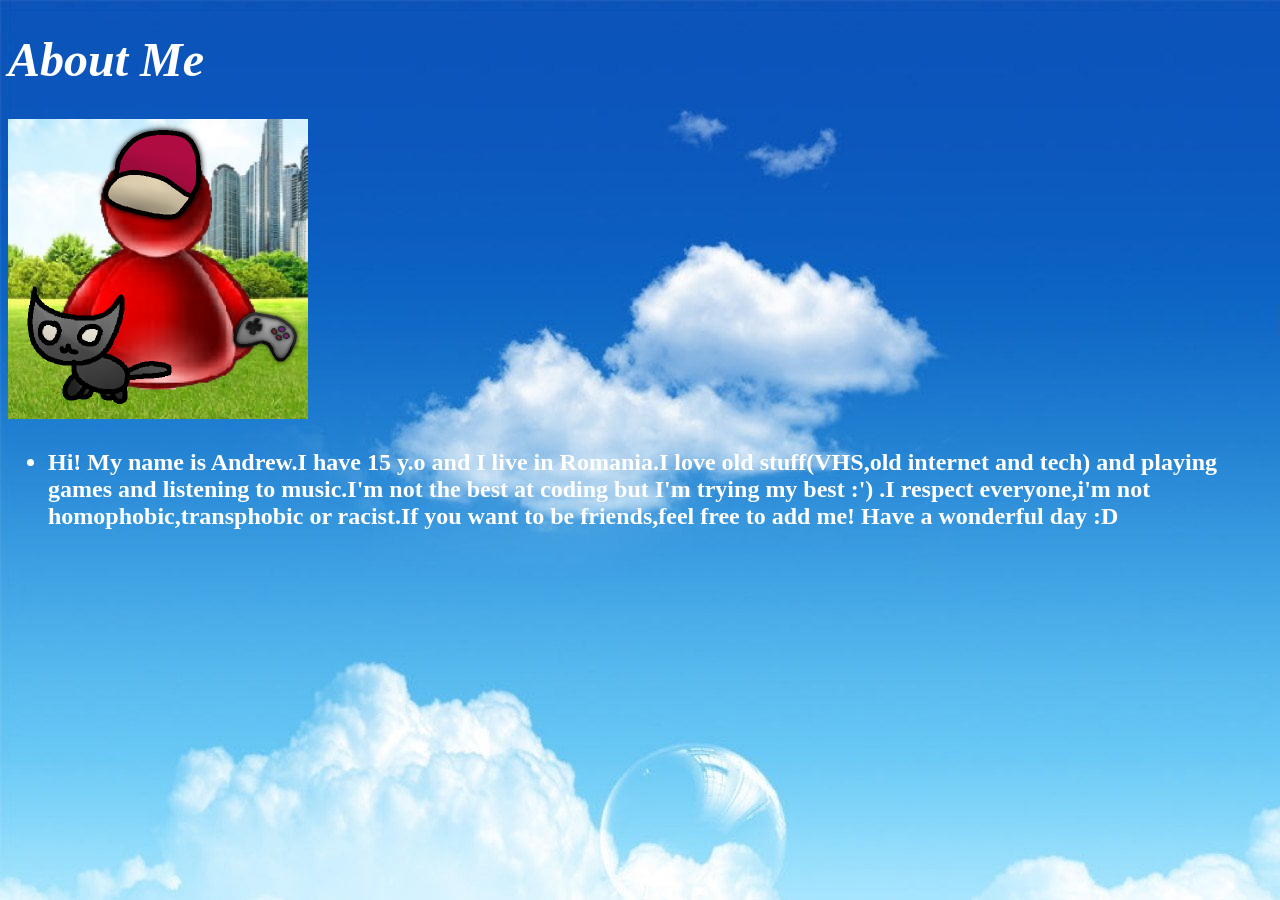
==== about.html @ 8afbf98b "Add files via upload" ====
<!DOCTYPE html>
<html>
  <head>
    <meta charset="UTF-8">
    <meta name="viewport" content="width=device-width, initial-scale=1.0">
    <title>About me</title>
    <link href="/style.css" rel="stylesheet" type="text/css" media="all">
    <link rel="icon" type="image/x-icon" href="icon.png">
  </head>
  <body>
  <font size="5">
<h1><i>About Me</i></h1>
<img src="pic.png" alt="pic" width="300" height="auto">
<ul class="navbar">
<li><b>Hi! My name is Andrew.I have 15 y.o and I live in Romania.I love old stuff(VHS,old internet and tech) and playing games and listening to music.I'm not the best at coding but I'm trying my best :') .I respect everyone,i'm not homophobic,transphobic or racist.If you want to be friends,feel free to add me!
Have a wonderful day :D</b>
</ul>
</font>
  </body>
</html>
---- style.css ----
body {
  background-image: url("asadal.jpg");
  color: #FFFFFF;
}
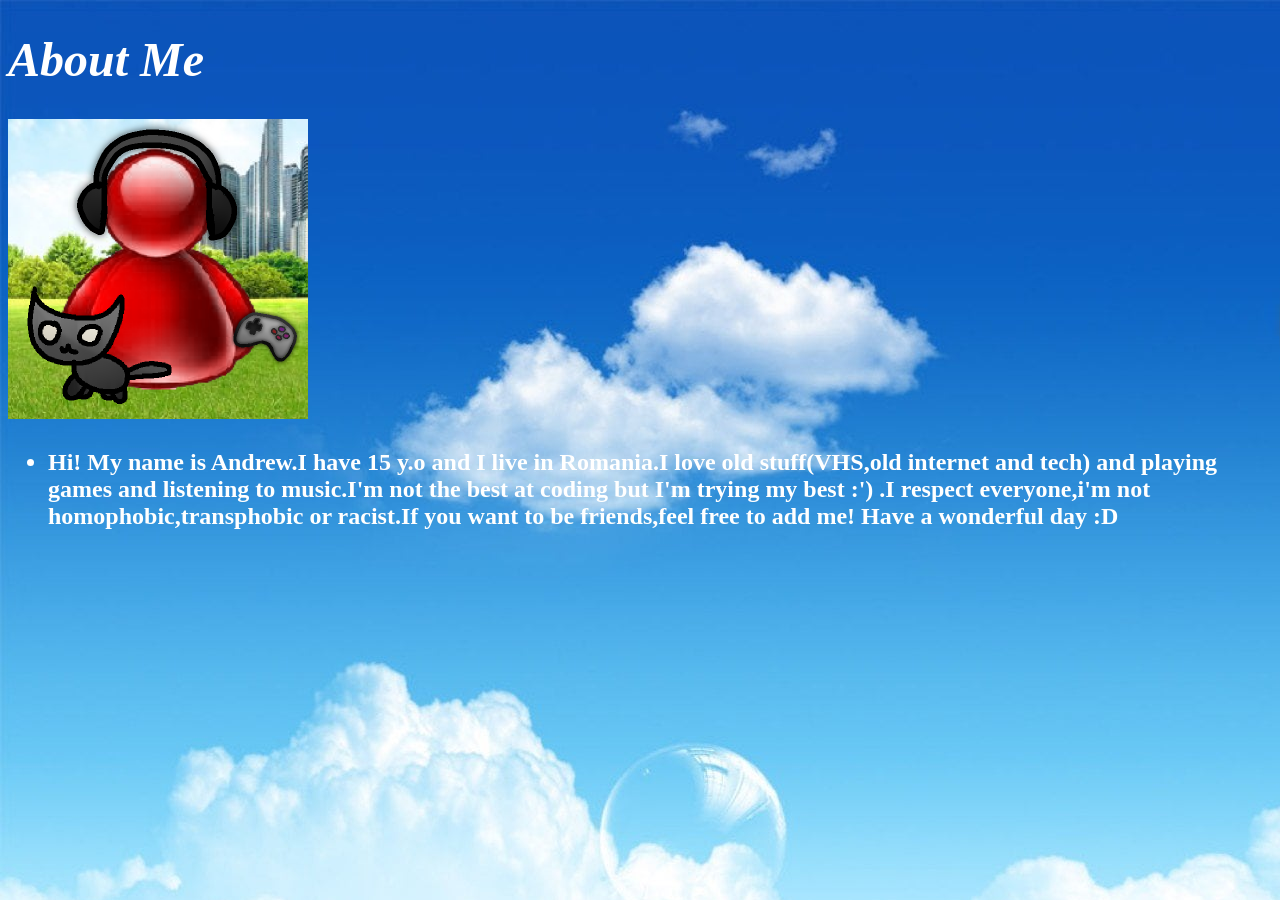
==== commit 5b0f67cc: "Update about.html" ====
--- a/about.html
+++ b/about.html
@@ -10,11 +10,11 @@
   <body>
   <font size="5">
 <h1><i>About Me</i></h1>
-<img src="pic.png" alt="pic" width="300" height="auto">
+<img src="Picwithme.png" alt="pic" width="300" height="auto">
 <ul class="navbar">
 <li><b>Hi! My name is Andrew.I have 15 y.o and I live in Romania.I love old stuff(VHS,old internet and tech) and playing games and listening to music.I'm not the best at coding but I'm trying my best :') .I respect everyone,i'm not homophobic,transphobic or racist.If you want to be friends,feel free to add me!
 Have a wonderful day :D</b>
 </ul>
 </font>
   </body>
-</html>+</html>
--- a/style.css
+++ b/style.css
@@ -1,4 +1,4 @@
 body {
   background-image: url("asadal.jpg");
   color: #FFFFFF;
-}+}
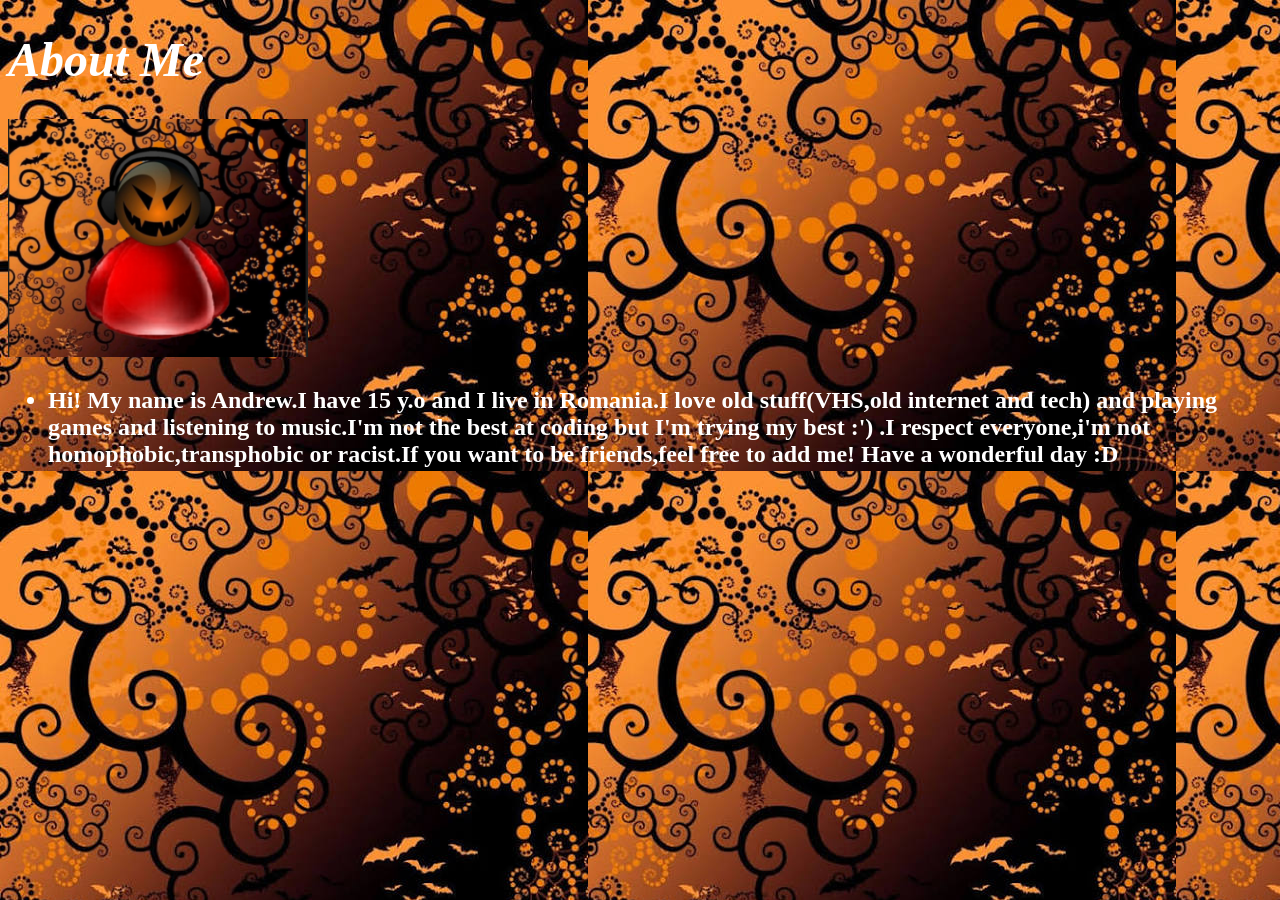
==== commit fa394ae8: "Update about.html" ====
--- a/about.html
+++ b/about.html
@@ -10,7 +10,7 @@
   <body>
   <font size="5">
 <h1><i>About Me</i></h1>
-<img src="Picwithme.png" alt="pic" width="300" height="auto">
+<img src="Picwithmehalloween.jpg" alt="pic" width="300" height="auto">
 <ul class="navbar">
 <li><b>Hi! My name is Andrew.I have 15 y.o and I live in Romania.I love old stuff(VHS,old internet and tech) and playing games and listening to music.I'm not the best at coding but I'm trying my best :') .I respect everyone,i'm not homophobic,transphobic or racist.If you want to be friends,feel free to add me!
 Have a wonderful day :D</b>
--- a/style.css
+++ b/style.css
@@ -1,4 +1,4 @@
 body {
-  background-image: url("asadal.jpg");
+  background-image: url("Halloween.jpg");
   color: #FFFFFF;
 }
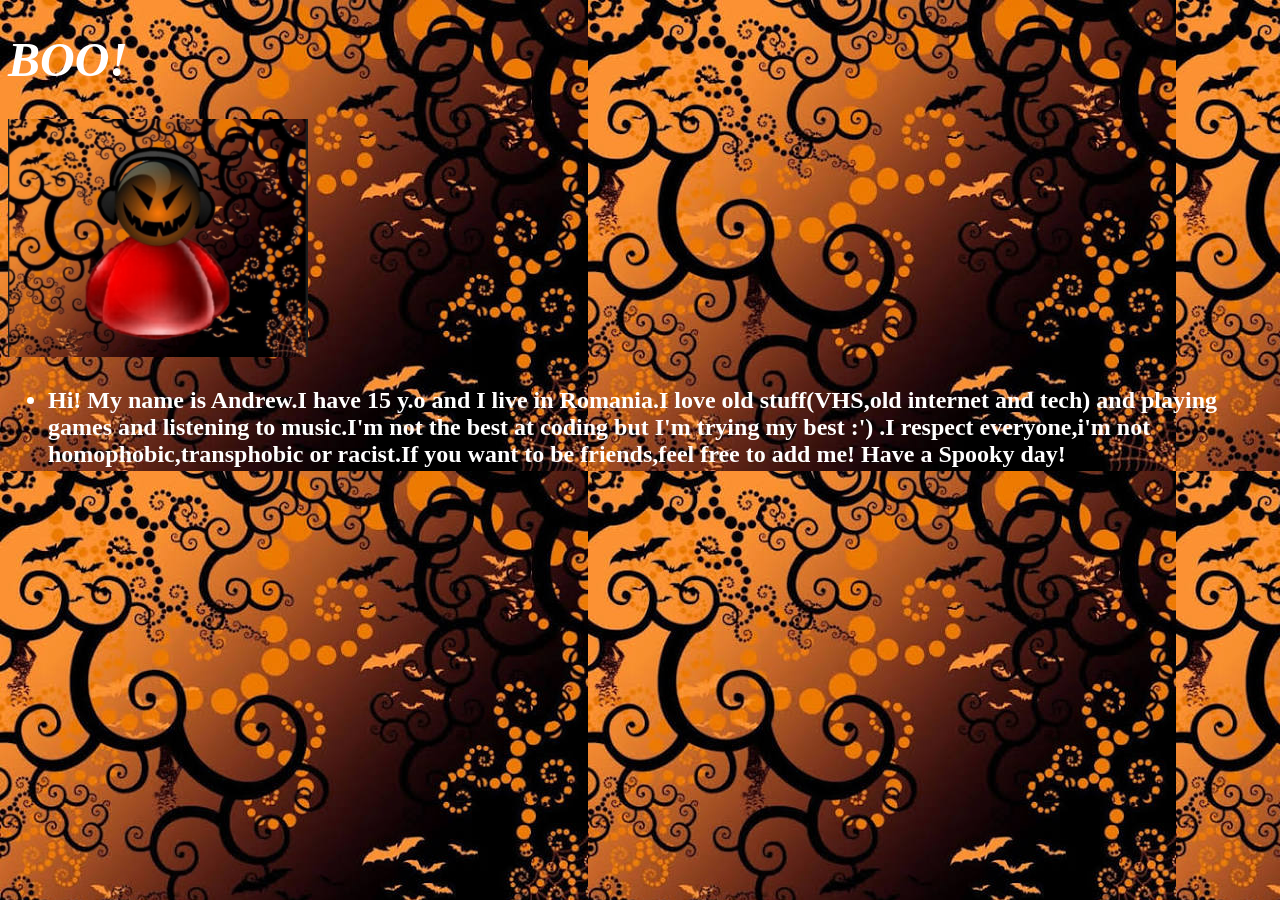
==== commit 01fa02a2: "Update about.html" ====
--- a/about.html
+++ b/about.html
@@ -9,11 +9,11 @@
   </head>
   <body>
   <font size="5">
-<h1><i>About Me</i></h1>
+<h1><i>BOO!</i></h1>
 <img src="Picwithmehalloween.jpg" alt="pic" width="300" height="auto">
 <ul class="navbar">
 <li><b>Hi! My name is Andrew.I have 15 y.o and I live in Romania.I love old stuff(VHS,old internet and tech) and playing games and listening to music.I'm not the best at coding but I'm trying my best :') .I respect everyone,i'm not homophobic,transphobic or racist.If you want to be friends,feel free to add me!
-Have a wonderful day :D</b>
+Have a Spooky day!</b>
 </ul>
 </font>
   </body>
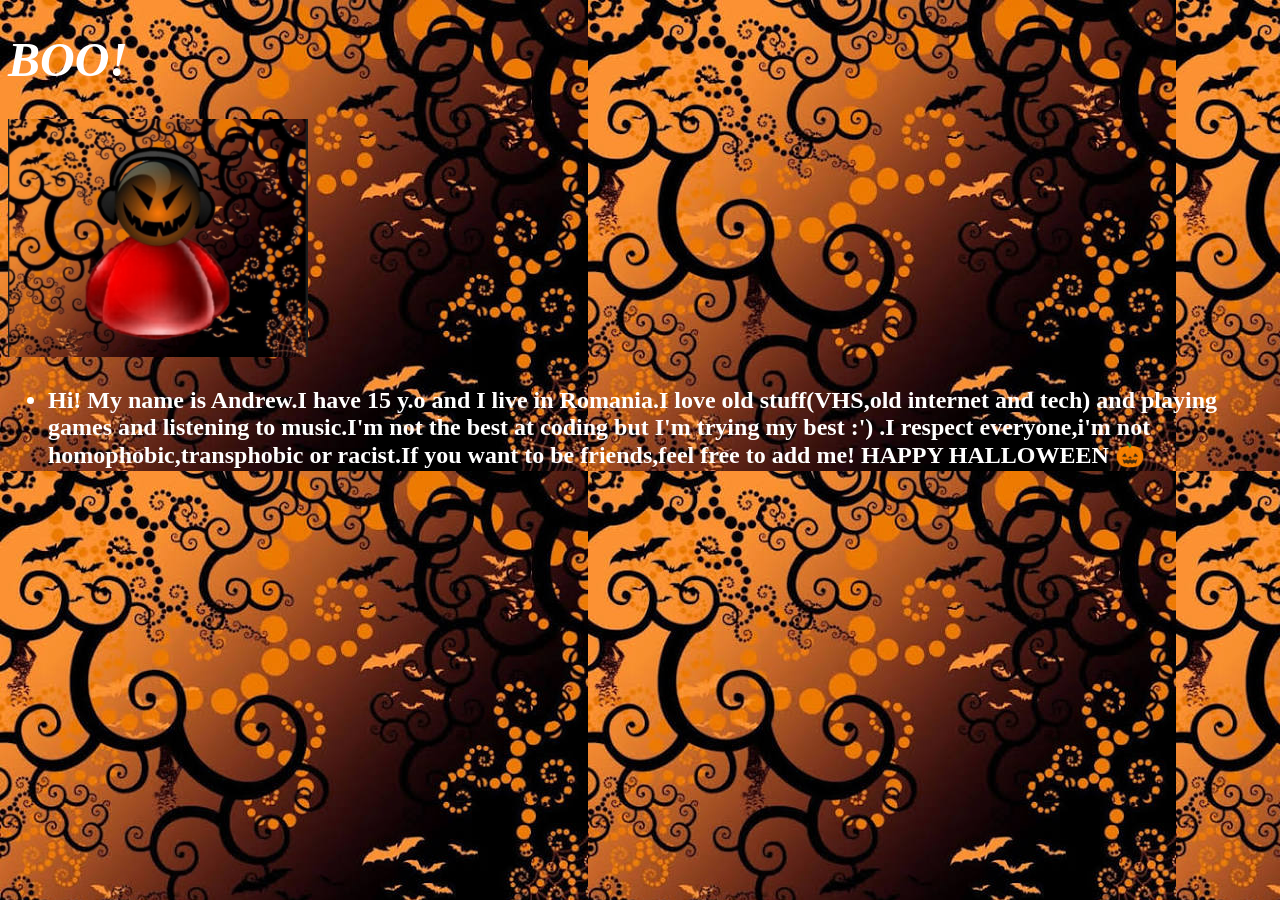
==== commit c210be68: "Update about.html" ====
--- a/about.html
+++ b/about.html
@@ -5,7 +5,7 @@
     <meta name="viewport" content="width=device-width, initial-scale=1.0">
     <title>About me</title>
     <link href="/style.css" rel="stylesheet" type="text/css" media="all">
-    <link rel="icon" type="image/x-icon" href="icon.png">
+    <link rel="icon" type="image/x-icon" href="IconHall.jpg">
   </head>
   <body>
   <font size="5">
@@ -13,7 +13,7 @@
 <img src="Picwithmehalloween.jpg" alt="pic" width="300" height="auto">
 <ul class="navbar">
 <li><b>Hi! My name is Andrew.I have 15 y.o and I live in Romania.I love old stuff(VHS,old internet and tech) and playing games and listening to music.I'm not the best at coding but I'm trying my best :') .I respect everyone,i'm not homophobic,transphobic or racist.If you want to be friends,feel free to add me!
-Have a Spooky day!</b>
+HAPPY HALLOWEEN 🎃</b>
 </ul>
 </font>
   </body>
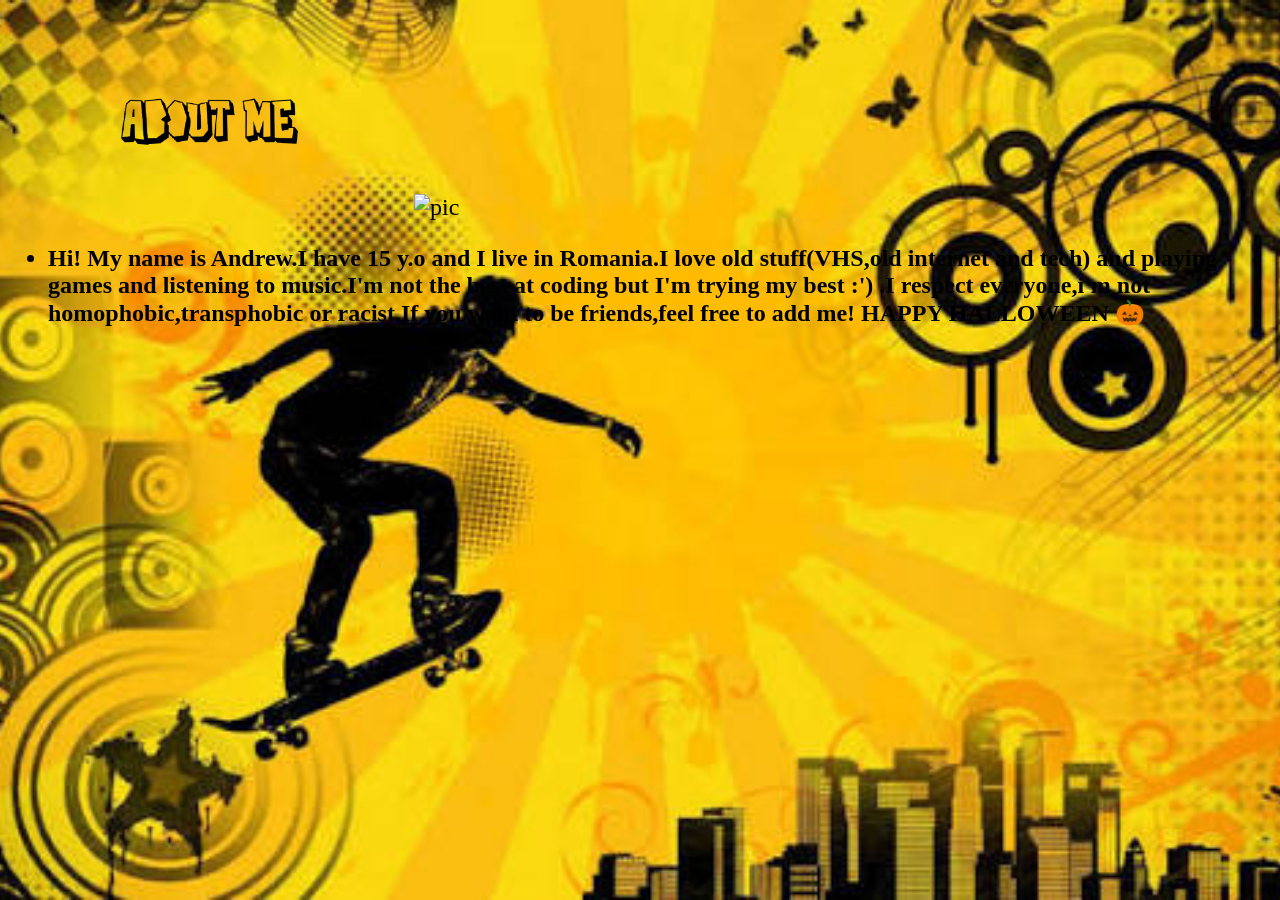
==== commit d0be99ed: "Update about.html" ====
--- a/about.html
+++ b/about.html
@@ -9,7 +9,7 @@
   </head>
   <body>
   <font size="5">
-<h1><i>BOO!</i></h1>
+<img src="About me.png" alt="About Me" width="400" height="auto">
 <img src="Picwithmehalloween.jpg" alt="pic" width="300" height="auto">
 <ul class="navbar">
 <li><b>Hi! My name is Andrew.I have 15 y.o and I live in Romania.I love old stuff(VHS,old internet and tech) and playing games and listening to music.I'm not the best at coding but I'm trying my best :') .I respect everyone,i'm not homophobic,transphobic or racist.If you want to be friends,feel free to add me!
--- a/style.css
+++ b/style.css
@@ -1,4 +1,9 @@
-body {
-  background-image: url("Halloween.jpg");
-  color: #FFFFFF;
+html { 
+  background: url(Background.jpg) no-repeat center center fixed; 
+  -webkit-background-size: cover;
+  -moz-background-size: cover;
+  -o-background-size: cover;
+  background-size: cover;
+  filter: progid:DXImageTransform.Microsoft.AlphaImageLoader(src='.Background.jpg', sizingMethod='scale');
+  -ms-filter: "progid:DXImageTransform.Microsoft.AlphaImageLoader(src='myBackground.jpg', sizingMethod='scale')";
 }
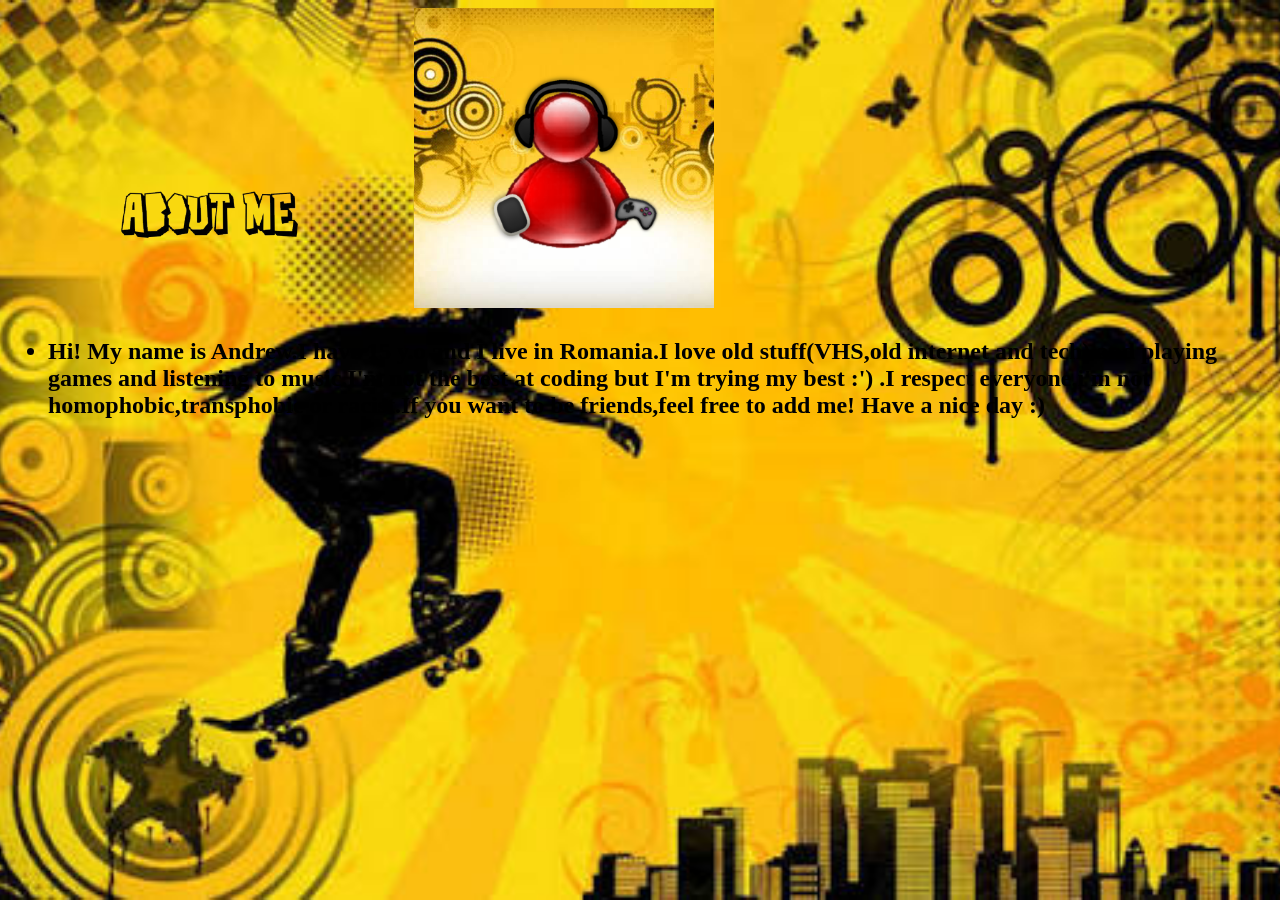
==== commit b7202a8b: "Update about.html" ====
--- a/about.html
+++ b/about.html
@@ -10,10 +10,10 @@
   <body>
   <font size="5">
 <img src="About me.png" alt="About Me" width="400" height="auto">
-<img src="Picwithmehalloween.jpg" alt="pic" width="300" height="auto">
+<img src="pic.png" alt="pic" width="300" height="auto">
 <ul class="navbar">
 <li><b>Hi! My name is Andrew.I have 15 y.o and I live in Romania.I love old stuff(VHS,old internet and tech) and playing games and listening to music.I'm not the best at coding but I'm trying my best :') .I respect everyone,i'm not homophobic,transphobic or racist.If you want to be friends,feel free to add me!
-HAPPY HALLOWEEN 🎃</b>
+Have a nice day :)</b>
 </ul>
 </font>
   </body>
